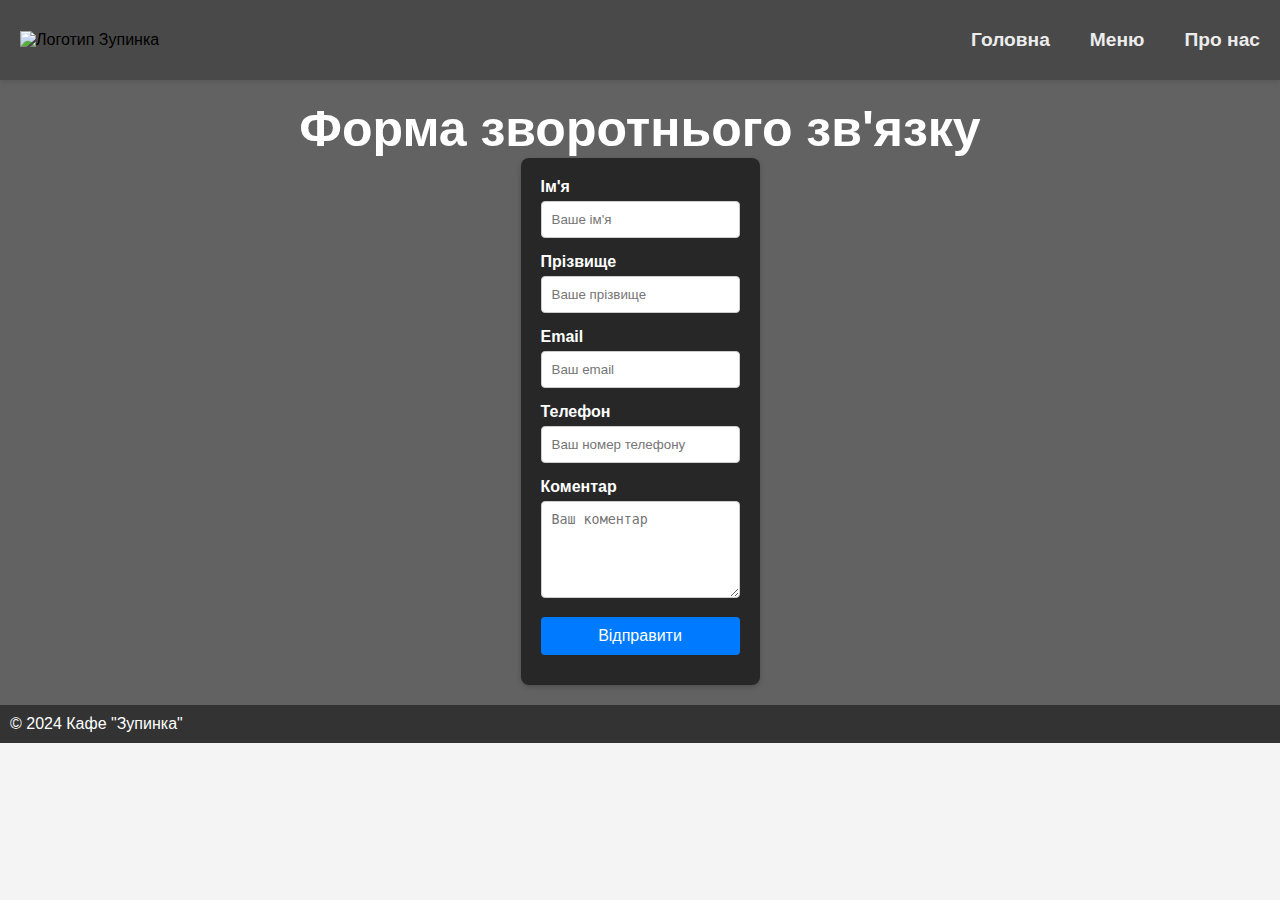
==== about.html @ 7ae0fa88 "upload files" ====
<!DOCTYPE html>
<html lang="ua">
<head>
    <meta charset="UTF-8">
    <title>Menu</title>
    <link rel="stylesheet" href="css/style.css">
</head>
<body>
    <header id = "header">
        <div class="logo">
            <img src="D:/JS/image/logo.jpg" alt="Логотип Зупинка">
        </div>
        <nav>
            <ul>
                <li><a href="index.html">Головна</a></li>
                <li><a href="menu.html">Меню</a></li>
                <li><a href="about.html">Про нас</a></li>
            </ul>
        </nav>
    </header>


    <main>
        <h1>Форма зворотнього зв'язку</h1>
        <div class="form">
            <form id="feedback-form">
                <div class="form-group">
                    <label for="name">Ім'я</label>
                    <input type="text" id="name" placeholder="Ваше ім'я">
                </div>
                <div class="form-group">
                    <label for="surname">Прізвище</label>
                    <input type="text" id="surname" placeholder="Ваше прізвище">
                </div>
                <div class="form-group">
                    <label for="email">Email</label>
                    <input type="email" id="email" placeholder="Ваш email">
                </div>
                <div class="form-group">
                    <label for="phone">Телефон</label>
                    <input type="text" id="phone" placeholder="Ваш номер телефону">
                </div>
                <div class="form-group">
                    <label for="comment">Коментар</label>
                    <textarea id="comment" rows="5" placeholder="Ваш коментар"></textarea>
                </div>
                <button class="button_form" type="submit">Відправити</button>
                <div id="error-container" class="error"></div>
            </form>
        </div>
    </main>

    <footer>
        <p>© 2024 Кафе "Зупинка"</p>
    </footer>

    <script src="D:\JS\about.js"></script>
</body>
</html>
---- css/style.css ----
* {
    margin: 0;
    padding: 0;
    box-sizing: border-box;
}

.fixed {
    background-color: #100f0f;
    position: sticky; /* Задає позицію елемента як "липку", так що він залишається видимим при прокручуванні */
    top: 0; /* Визначає, що елемент "приклеїться" до верхньої частини вікна браузера, коли він досягне цієї позиції */
    left: 0; /* Визначає, що елемент буде приклеєний до лівої сторони вікна браузера */
    z-index: 9999; /* Встановлює порядок накладання (z-index) на 9999, щоб забезпечити, що елемент буде поверх інших елементів, які можуть перекривати його */
    height: 60px;
    box-shadow: 0px 4px 10px rgb(62, 62, 65);
}

.fixed .logo img {
    height: 60px;
}

body {
    background-image: url("D:/JS/image/fried-green-tomato-back.jpg");
    background-size: cover;
    background-position: center;
    background-repeat: no-repeat;
    background-attachment: fixed;

    background-color: rgba(0, 0, 0, 0.7);

}

p{
   text-align:justify;
}

section {
    padding: 50px 0;
    text-align: center;
    box-sizing: border-box;
}

section h1 {
    font-size: 50px;
    color: #fff;
}

section h2 {
    font-size: 40px;
    color: #fff;
}

section p {
    font-size: 25px;
    color: #e6e3e3;
    line-height: 1.6;
}

#home{
    width: 70%;
    padding-right: 20px;
}

#home p{
    padding: 20px;
}



#hours p{
    padding: 5px;
}

header {
    display: flex;
    justify-content: space-between;
    align-items: center;
    padding: 10px 20px;
    height: 80px;
    background-color: rgba(0, 0, 0, 0.7);
    box-shadow: 0px 2px 5px rgba(0, 0, 0, 0.1);
    transition: all 0.3s ease;
}

nav {
    display: flex;
    justify-content: space-between;
    align-items: center;
}  

nav ul {
    
    list-style: none;
    display: flex;
    gap: 20px;
        
}

nav ul li {
    margin-left: 20px;
}

nav ul li a {
    text-decoration: none;
    color: #ececec;
    font-weight: bold;
    transition: color 0.3s;
    font-size: larger;
}

nav ul li a:hover {
    color: #777;
}

.logo img {
    height: 80px;
    width: auto;
    transition: height 0.3s ease;
}

main {
    background-color: rgba(0, 0, 0, 0.6);
    padding: 20px;
    display: flex;
    flex-direction: column;
}

.main-container {
    display: flex;
    justify-content: space-between; 
    align-items: flex-start;
    margin: 50px auto; 
    max-width: 90%;
}

.container {
    display: flex;
    justify-content: space-between;
    padding: 50px 0;
    text-align: center;
    box-sizing: border-box;
}

footer {
    text-align: center;
    padding: 10px;
    background-color: #333;
    color: #fff;
}

#hidden-menu {
    width: 300px;
    position: fixed;
    top: 0;
    right: -300px;
    height: 100vh;
    background: rgba(0, 0, 0, 0.9);
    z-index: 10;
    text-align: center;
    transition: right 0.3s ease;
    color: #fff;
}
#hidden-menu .close {
    position: absolute;
    top: 10px;
    right: 10px;
    font-size: 24px;
    cursor: pointer;
    color: #fff;
    z-index: 20;
}

#hidden-menu ul {
    list-style: none;
    padding: 0;
}

#hidden-menu ul li {
    margin: 20px 0;
}

#hidden-menu ul li a {
    text-decoration: none;
    color: #fdfcfc;
    font-size: 24px;
    font-weight: bold;
    transition: color 0.3s;
}

#hidden-menu ul li a:hover {
    color: #777;
}

#show-menu {
    background: none; /* Забирає будь-який фон */
    border: none; /* Видаляє межу кнопки */
    outline: none; /* Видаляє контур кнопки */
    font-size: 24px;
    cursor: pointer;
    color: #fff;
    z-index: 10;
}

#scroll-to-top {
    display: none; /* Спочатку прихована */
    position: fixed;
    bottom: 30px;
    right: 30px;
    background-color: #333;
    color: #fff;
    font-size: 24px;
    border: none;
    border-radius: 50%;
    width: 50px;
    height: 50px;
    cursor: pointer;
    box-shadow: 0px 4px 10px rgba(0, 0, 0, 0.3);
    transition: opacity 0.3s ease;
}

#scroll-to-top:hover {
    background-color: #555;
}

@media (min-width: 993px) {
    #hours {
        width: 25%;
        background-color: rgba(0, 0, 0, 0.4);
        box-shadow: 0 0 10px rgba(0, 0, 0, 0.2);
    }
}

@media (max-width: 992px) {
    #home {
        width: 100%;
    }
    
    #hours {
        display: none ;
    }

    #hidden-menu #hours {
        display: block;
        margin-top: 20px;
        text-align: center;
        color: #fff;
    }    
}

/*4 лаб*/

.spinner {
    display: flex;
    justify-content: center;
    align-items: center;
    height: 100vh;
    position: fixed;
    top: 0;
    left: 0;
    width: 100%;
    background: rgba(0, 0, 0, 0.5);
    z-index: 1000;
}

.spinner div {
    border: 5px solid #f3f3f3;
    border-top: 5px solid #3498db;
    border-radius: 50%;
    width: 50px;
    height: 50px;
    animation: spin 1s linear infinite;
}

@keyframes spin {
    0% {
        transform: rotate(0deg);
    }
    100% {
        transform: rotate(360deg);
    }
}

/* Галерея */
.gallery {
    display: flex; /* Встановлюємо галерею у вигляді гнучкого контейнера */
    overflow-x:auto; /* Додаємо горизонтальне прокручування */
    gap: 20px; 
    padding: 20px;
    scroll-snap-type: x mandatory; /* Додає ефект зупинки при скролінгу */
}

.gallery img {
    flex: 0 0 auto;
    width: 300px;
    height: auto;
    border-radius: 10px;
    box-shadow: 0 4px 8px rgba(0, 0, 0, 0.2);
    transition: transform 0.3s, box-shadow 0.3s;
    scroll-snap-align: start; /* Задає, що кожне зображення "прилипає" при прокручуванні */
}

.gallery img:hover {
    transform: scale(1.05);
    box-shadow: 0 6px 12px rgba(0, 0, 0, 0.3);
}


.hidden {
    display: none;
}

h1 {
    font-size: 50px;
    color: #fff;
    text-align: center;
}

/*5 лаб*/

/* Слайдер: */
.slider{
    max-width: 90%;
    position: relative;
    margin: auto;
    height: 300px;
}

.slider .item img {
    object-fit: cover;
    width: 100%;
    height: 300px;
}

.slider .previous, .slider .next {
    cursor: pointer;
    position: absolute;
    top: 50%;
    width: auto;
    margin-top: -22px;
    padding: 16px;
    color: white;
    font-weight: bold;
    font-size: 16px;
    transition: 0.6s ease;
    border-radius: 0 3px 3px 0;
}

.slider .previous {
    left: 0;
    border-radius: 3px 0 0 3px;
}
.slider .next {
    right: 0;
    border-radius: 3px 0 0 3px;
}

.slider .previous:hover,.slider .next:hover {
    background-color: rgba(0, 0, 0, 0.2);
}

.slider .item {
    animation-name: fade;
    animation-duration: 1.5s;
}
@keyframes fade {
    from {
        opacity: 0.4
    }
    to {
        opacity: 1
    }
}

/*лаб 6*/

/* Стилі для кнопки "замовити" */
.order-button {
    background-color: #fff;
    color: #333;
    border: none;
    padding: 10px 20px;
    border-radius: 5px;
    cursor: pointer;
    transition: all 0.3s ease;
  }
  
.order-btn {
    display: inline-block;
    margin-top: 20px;
    padding: 10px 20px;
    font-size: 18px;
    color: #fff;
    background-color: #ff4500;
    border: none;
    border-radius: 5px;
    cursor: pointer;
    box-shadow: 0px 4px 10px rgba(0, 0, 0, 0.2);
    transition: all 0.3s ease;
}

.order-btn:hover {
    background-color: #ff6347;
}
/*7лаб*/
body {
    font-family: Arial, sans-serif;
    margin: 0;
    padding: 0;
    background-color: #f4f4f4;
}

.gallery-container {
    display: flex;
    justify-content: center;
    align-items: flex-start;
    gap: 20px;
    padding: 20px;
}

.large-image-container {
    flex: 1;
    display: flex;
    justify-content:flex-start;
    align-items: center;
}

.large-image-container img {
    width: 700px;
    height: 490px;
    border: 2px solid #ddd;
    border-radius: 5px;
}

#thumbs {
    flex-wrap: wrap;
    justify-content: center;
    list-style: none;
    padding: 0;
    margin: 0;
    display: flex;
    gap: 10px;
}

#thumbs li {
    margin: 0;
}

#thumbs img {
    width: 100px;
    height: 70px;
    border: 2px solid #ddd;
    border-radius: 5px;
    cursor: pointer;
    transition: transform 0.3s, box-shadow 0.3s;
}

#thumbs img:hover {
    transform: scale(1.1);
    box-shadow: 0 4px 8px rgba(0, 0, 0, 0.2);
}

/*8лаб*/

.menu-calculator {
    background-color: rgba(0, 0, 0, 0.8);
    color: #ffffff;
    padding: 20px;
    border-radius: 10px;
    box-shadow: 0 4px 10px rgba(0, 0, 0, 0.5); 
    text-align: center;
}

.menu-calculator h2 {
    font-size: 36px;
    margin-bottom: 20px;
    color: #fdfcfc;
}

.menu-calculator #calculator {
    display: flex;
    flex-direction: column;
    gap: 15px;
}

.menu-calculator button {
    background-color: #3498db;
    color: #ffffff;
    border: none;
    border-radius: 5px;
    padding: 10px 20px;
    cursor: pointer;
    font-size: 16px;
    transition: background-color 0.3s ease;
    width: 200px;
    margin: 0 auto;
}

.menu-calculator button:hover {
    background-color: #2176c7;
}
.dish-row {
    display: flex;
    gap: 10px;
    margin-bottom: 10px;
}
/*9лаб*/
.form {
    max-width: 600px;
    margin: 0 auto;
    background-color: rgba(0, 0, 0, 0.6);
    padding: 20px;
    border-radius: 8px;
    box-shadow: 0 2px 5px rgba(0,0,0,0.2);
}
.form-group {
    margin-bottom: 15px;
}
label {
    display: block;
    font-weight: bold;
    margin-bottom: 5px;
    color: white;
}
input, textarea {
    width: 100%;
    padding: 10px;
    border: 1px solid #ccc;
    border-radius: 4px;
}
.button_form {
    display: block;
    width: 100%;
    padding: 10px;
    background-color: #007bff;
    color: #fff;
    border: none;
    border-radius: 4px;
    cursor: pointer;
    font-size: 16px;
}
.button_form:hover {
    background-color: #0056b3;
}
.error {
    color: red;
    margin-top: 10px;
}
ul.error-list {
    color: red;
    padding-left: 20px;
}
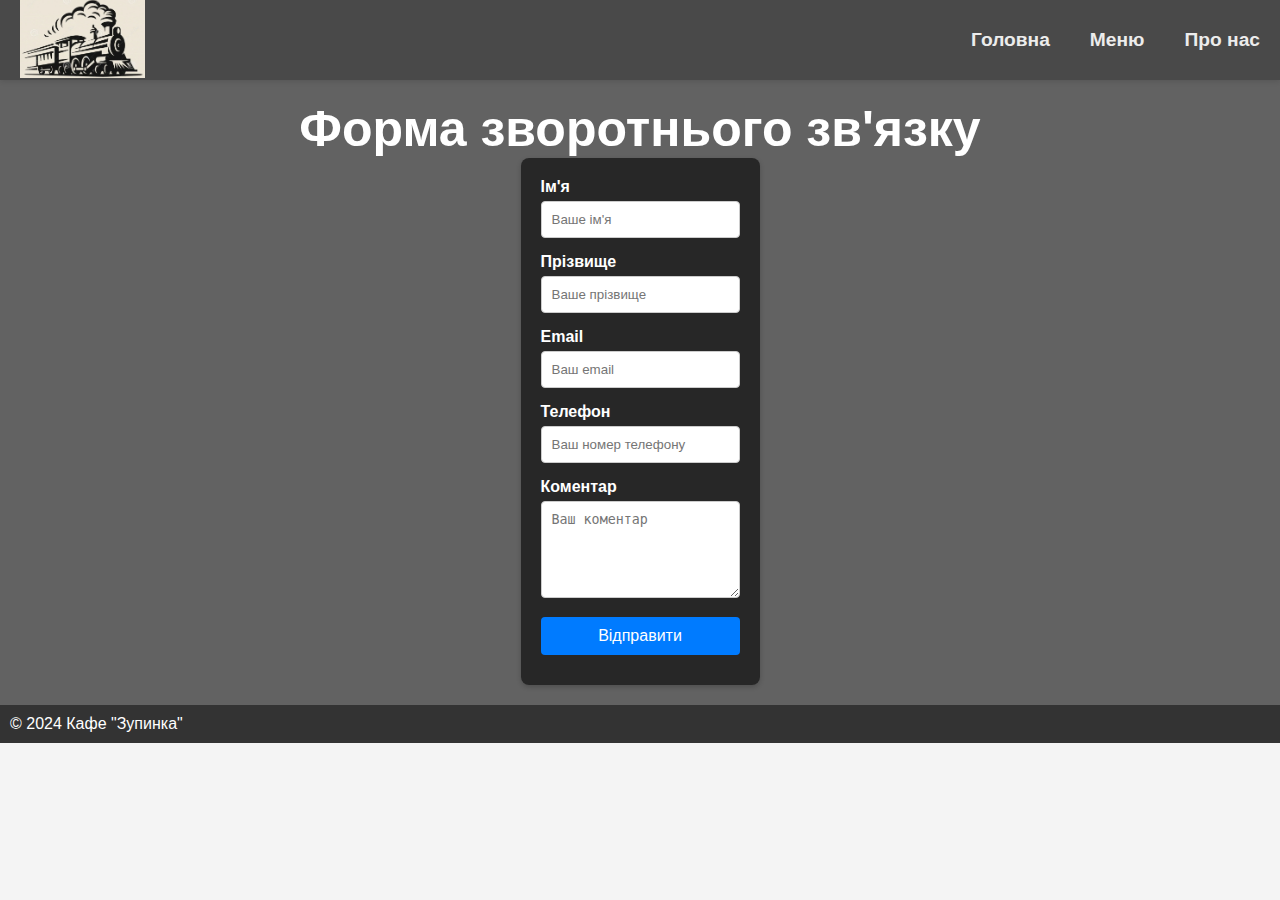
==== commit 4a21de0b: "Update about.html" ====
--- a/about.html
+++ b/about.html
@@ -8,7 +8,7 @@
 <body>
     <header id = "header">
         <div class="logo">
-            <img src="D:/JS/image/logo.jpg" alt="Логотип Зупинка">
+            <img src="image/logo.jpg" alt="Логотип Зупинка">
         </div>
         <nav>
             <ul>
@@ -56,4 +56,4 @@
 
     <script src="D:\JS\about.js"></script>
 </body>
-</html>+</html>
